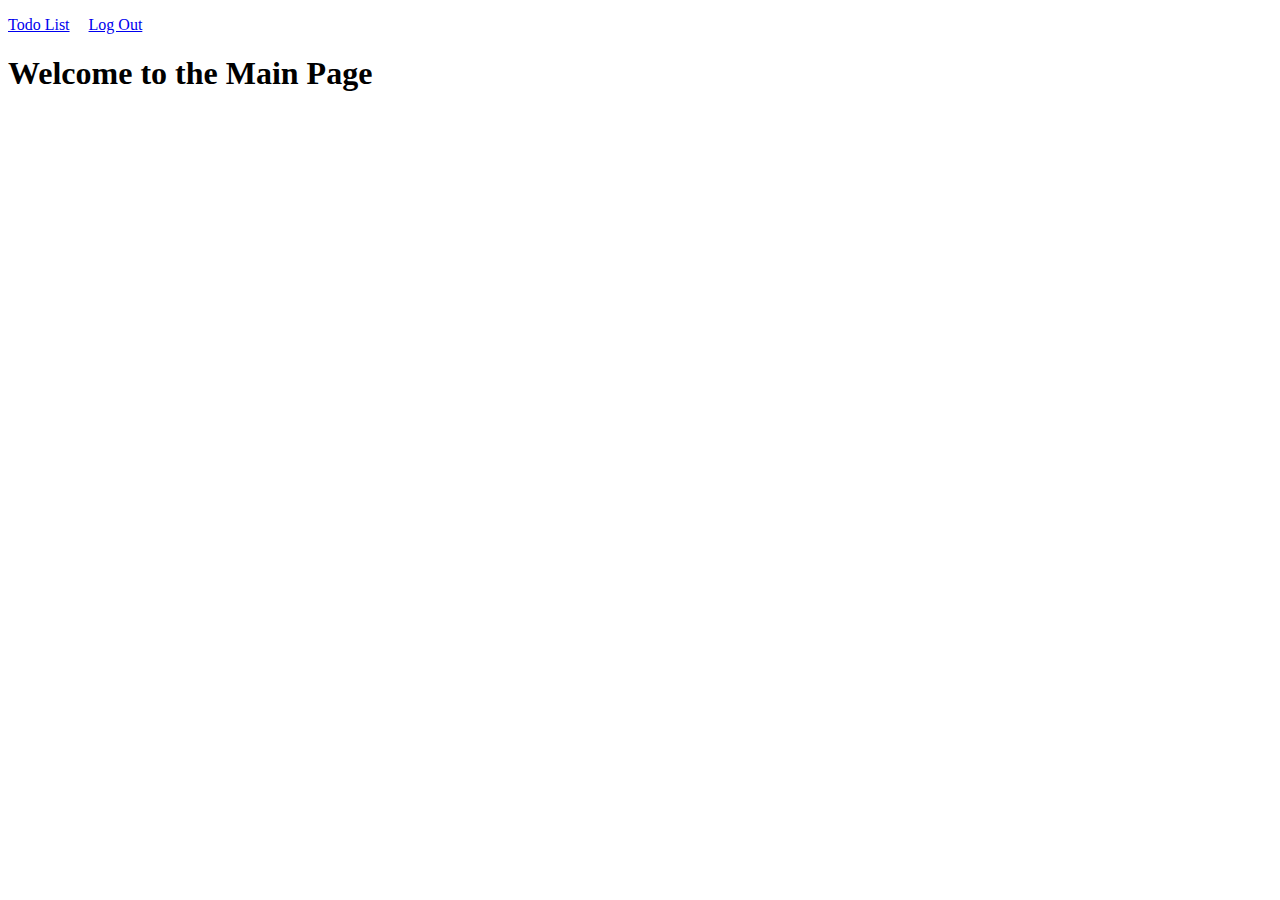
==== mainPage.html @ 03b72aaf "commit" ====
<!DOCTYPE html>
<html lang="en">
<head>
    <meta charset="UTF-8">
    <meta name="viewport" content="width=device-width, initial-scale=1.0">
    <title>Main Page</title>
    <link rel="stylesheet" href="stylesheet.css">
</head>
<body>
    <nav>
        <ul>
            <li><a href="todoPage.html">Todo List</a></li>
            <li><a href="index.html">Log Out</a></li>
        </ul>
    </nav>
    <h1>Welcome to the Main Page</h1>
</body>
</html>
---- stylesheet.css ----
/* styles.css */
nav ul {
    list-style-type: none;
    padding: 0;
}

nav ul li {
    display: inline;
    margin-right: 15px;
}

h2 {
    color: #333;
}

ul#todoList {
    list-style-type: none;
    padding-left: 0;
}

ul#todoList li {
    padding: 10px 0;
}

input[type="checkbox"] {
    margin-right: 10px;
}
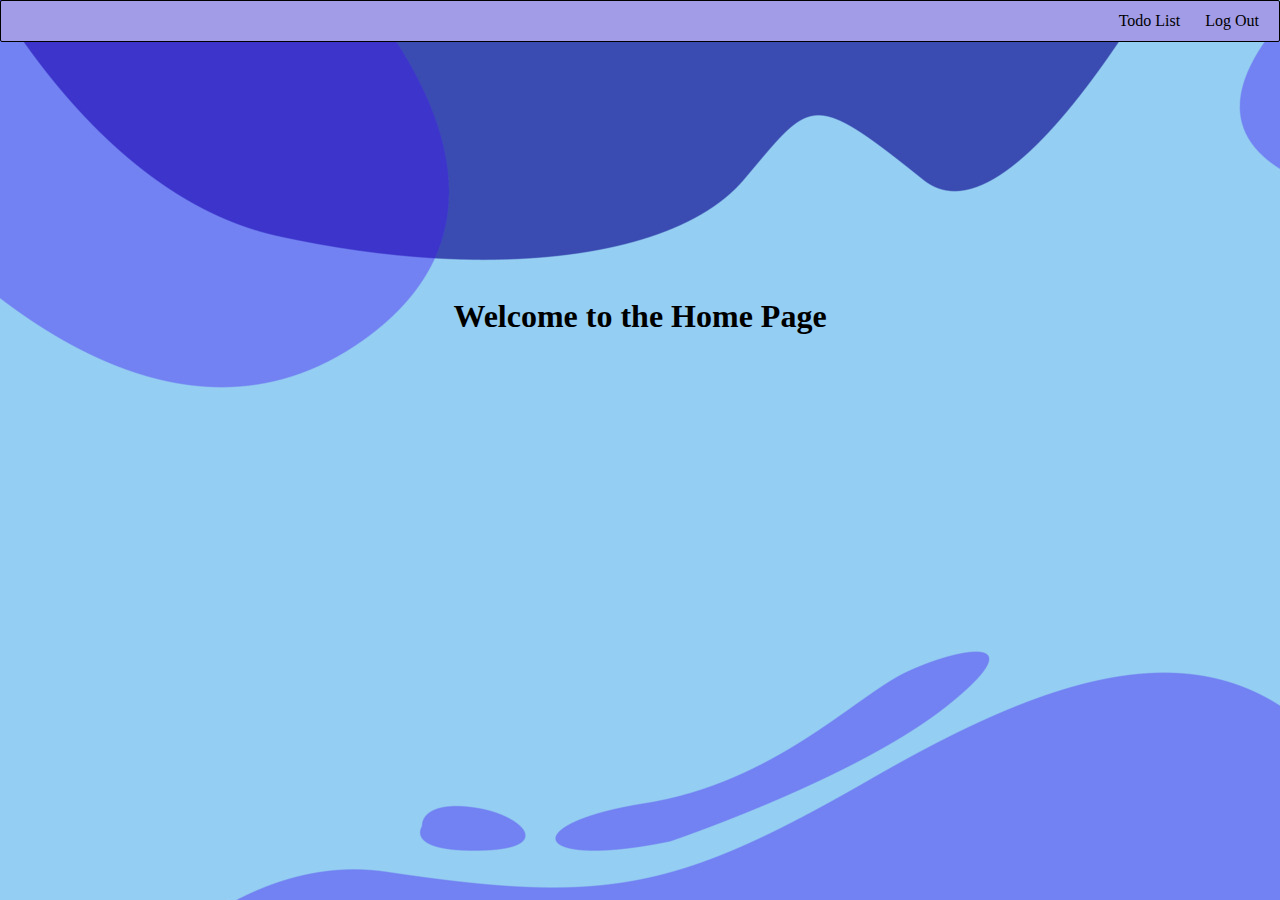
==== commit 05dcbf0e: "all" ====
--- a/mainPage.html
+++ b/mainPage.html
@@ -6,13 +6,14 @@
     <title>Main Page</title>
     <link rel="stylesheet" href="stylesheet.css">
 </head>
-<body>
+<body style="background-image: url(images/home.jpg);">
     <nav>
-        <ul>
+        <ul id="head">
+            <li><a href="index.html">Log Out</a></li>
             <li><a href="todoPage.html">Todo List</a></li>
-            <li><a href="index.html">Log Out</a></li>
+            
         </ul>
     </nav>
-    <h1>Welcome to the Main Page</h1>
+    <h1 style="display: block;text-align: center;margin-top: 20%;">Welcome to the Home Page</h1>
 </body>
 </html>
--- a/stylesheet.css
+++ b/stylesheet.css
@@ -25,3 +25,53 @@
 input[type="checkbox"] {
     margin-right: 10px;
 }
+
+form {
+    width: 30%;
+    margin: 18% 31%;
+    background-color: rgb(136, 182, 173);
+    border-radius: 8px;
+    padding: 20px;
+    opacity: 0.9;
+}
+/* form login{
+ align-items: center;
+} */
+ .btn {
+    display: block;
+    margin: 0 auto;
+ }
+ #loghead{
+    display: block;
+    text-align: center;
+ }
+ #head{
+    margin-top: 0px;
+    display: flex;
+    background-color: rgb(162, 156, 231);
+    height: 40px;
+    align-items: center;
+    flex-direction: row-reverse;
+    border: 1px solid black;
+    border-radius: 2px;
+ }
+ body{
+    margin: 0px;
+ }
+ #todoList{
+    display: flex;
+    flex-direction: column;
+    margin-left: 30%;
+    border: 2px solid rgb(168, 118, 62);
+    border-radius: 8px;
+    width: 40%;
+    background-color: blanchedalmond;
+ }
+ a{
+    color: black;
+    text-decoration: none;
+    padding-right: 20px;
+    padding: 5px;
+
+    
+ }
